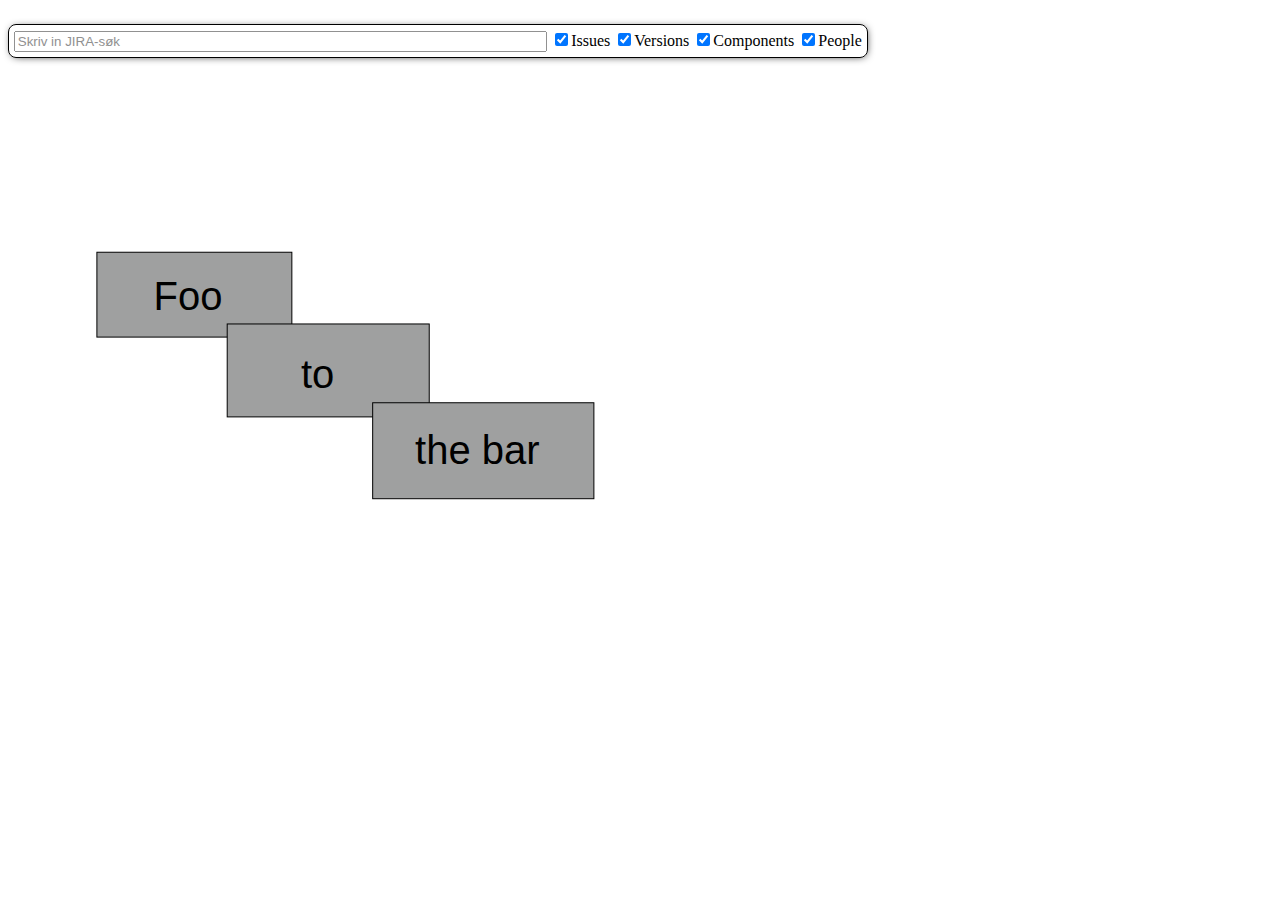
==== draw.html @ db4f4777 "Added some svg stuff" ====
<!DOCTYPE html>
<html>

<head>
    <meta charset="utf-8">
    <meta http-equiv="X-UA-Compatible" content="IE=edge,chrome=1">
    <title>Issue Draw</title>
    <meta name="description" content="">
    <meta name="viewport" content="width=device-width">

    <link rel="stylesheet" href="css/jiralinks.css"/>

    <script src="js/lib/jquery-2.0.2.js"></script>
    <script src="js/lib/jquery-ui-1.10.3.custom.js"></script>
    <script src="js/lib/vivagraph.js"></script>
    <script type="text/javascript" src="js/lib/signals.min.js"></script>
    <script type="text/javascript" src="js/lib/hasher.min.js"></script>


    <script src="js/config.js" language="JavaScript"></script>
    <script src="js/jiralinks2.js" language="JavaScript"></script>
    <script src="js/convert_data.js" language="JavaScript"></script>
    <script src="js/graphics.js" language="JavaScript"></script>
</head>
<body>
<div>
    <object data="img/drawing.svg" type="image/svg+xml" id="drawing"></object>
</div>
<div id="tooltip">Tooltip</div>
<div id="search">
    <input id="searchTerm" type="search" placeholder="Skriv in JIRA-s&oslash;k" onchange="newSearch()"/>
    <input type="checkbox" class="toggleNodeType" data-node-type="nodes" checked />Issues
    <input type="checkbox" class="toggleNodeType" data-node-type="fixVersions" checked />Versions
    <input type="checkbox" class="toggleNodeType" data-node-type="components" checked />Components
    <input type="checkbox" class="toggleNodeType" data-node-type="people" checked />People
</div>

</body>
</html>
---- css/jiralinks.css ----
/*
Icons from:
  http://www.iconfinder.com/search/?q=iconset%3Apaper
  http://www.iconfinder.com/search/?q=iconset%3Akids
  */

body {
    background-color: #fff;
}


div#tooltip {
    position: absolute;
    background: blue;
    top: 0;
    left: 0;
    display: none;
}
div#search {
    position: absolute;
    top: 1.5em;
    background-color: rgba(255,255,255,0.6);
    padding: .3em;
    border-radius: .5em;
    box-shadow: 1px 1px 8px -3px black;
    border: 1px solid black;
}
#searchTerm {
    opacity: 0.8;
    width: 40em;
}
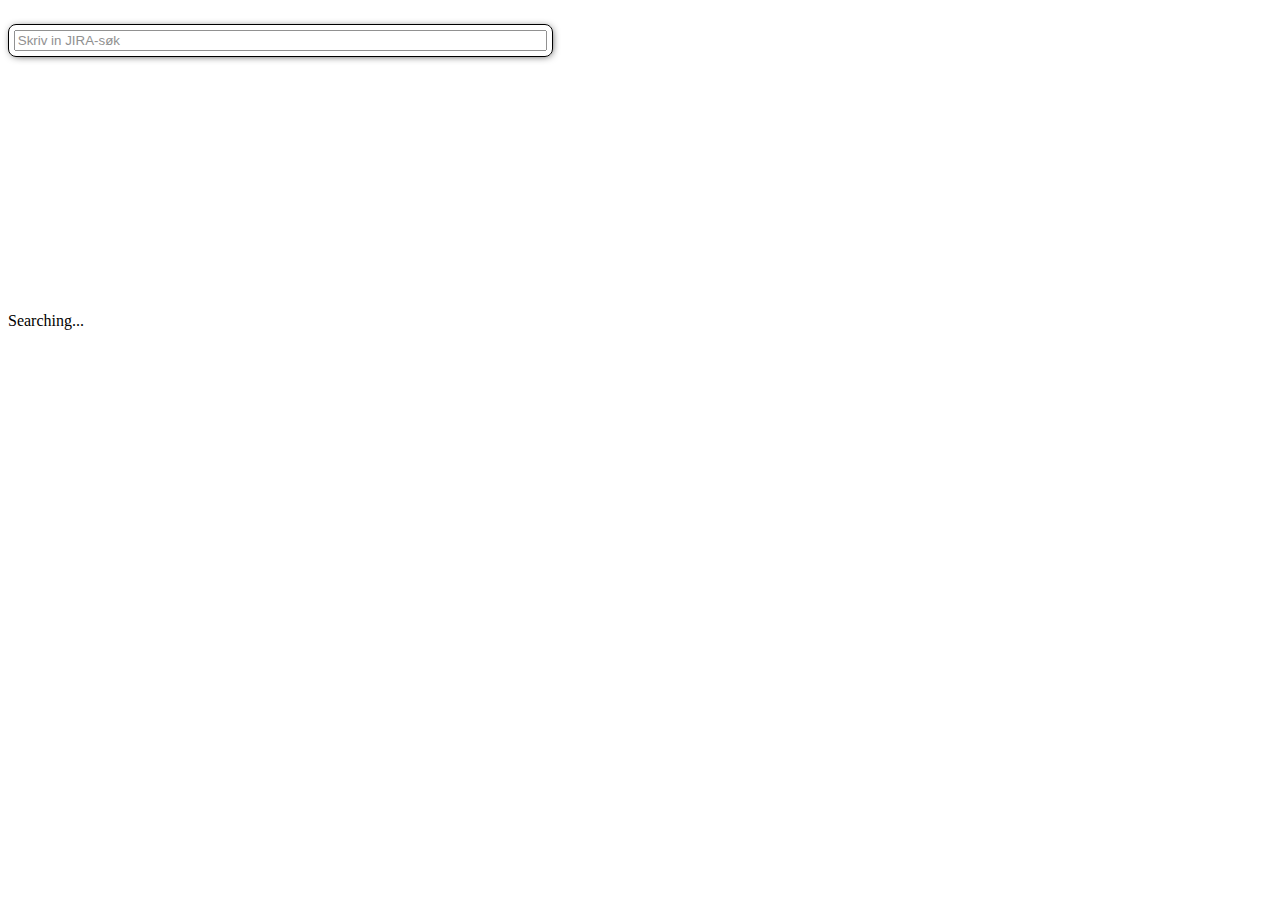
==== commit 1fd078fb: "Made the draw-page work." ====
--- a/draw.html
+++ b/draw.html
@@ -23,16 +23,12 @@
     <script src="js/graphics.js" language="JavaScript"></script>
 </head>
 <body>
-<div>
-    <object data="img/drawing.svg" type="image/svg+xml" id="drawing"></object>
+<div id="graphicsWrapper">
+    <object data="img/mapping.svg" type="image/svg+xml" id="drawing"></object>
 </div>
 <div id="tooltip">Tooltip</div>
 <div id="search">
     <input id="searchTerm" type="search" placeholder="Skriv in JIRA-s&oslash;k" onchange="newSearch()"/>
-    <input type="checkbox" class="toggleNodeType" data-node-type="nodes" checked />Issues
-    <input type="checkbox" class="toggleNodeType" data-node-type="fixVersions" checked />Versions
-    <input type="checkbox" class="toggleNodeType" data-node-type="components" checked />Components
-    <input type="checkbox" class="toggleNodeType" data-node-type="people" checked />People
 </div>
 
 </body>
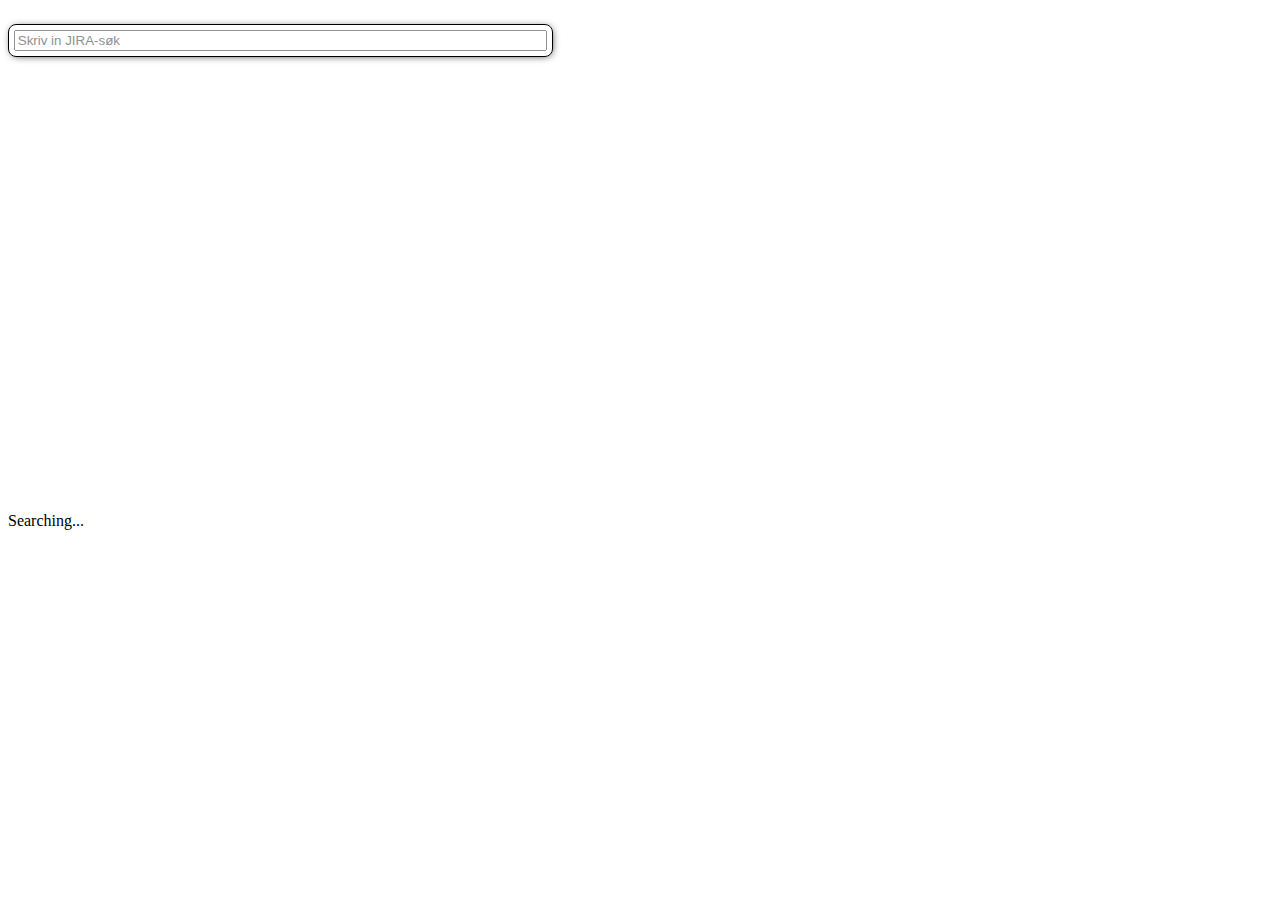
==== commit c34c037e: "Things 'n stuff" ====
--- a/draw.html
+++ b/draw.html
@@ -24,7 +24,7 @@
 </head>
 <body>
 <div id="graphicsWrapper">
-    <object data="img/mapping.svg" type="image/svg+xml" id="drawing"></object>
+    <object data="" type="image/svg+xml" id="drawing"></object>
 </div>
 <div id="tooltip">Tooltip</div>
 <div id="search">
